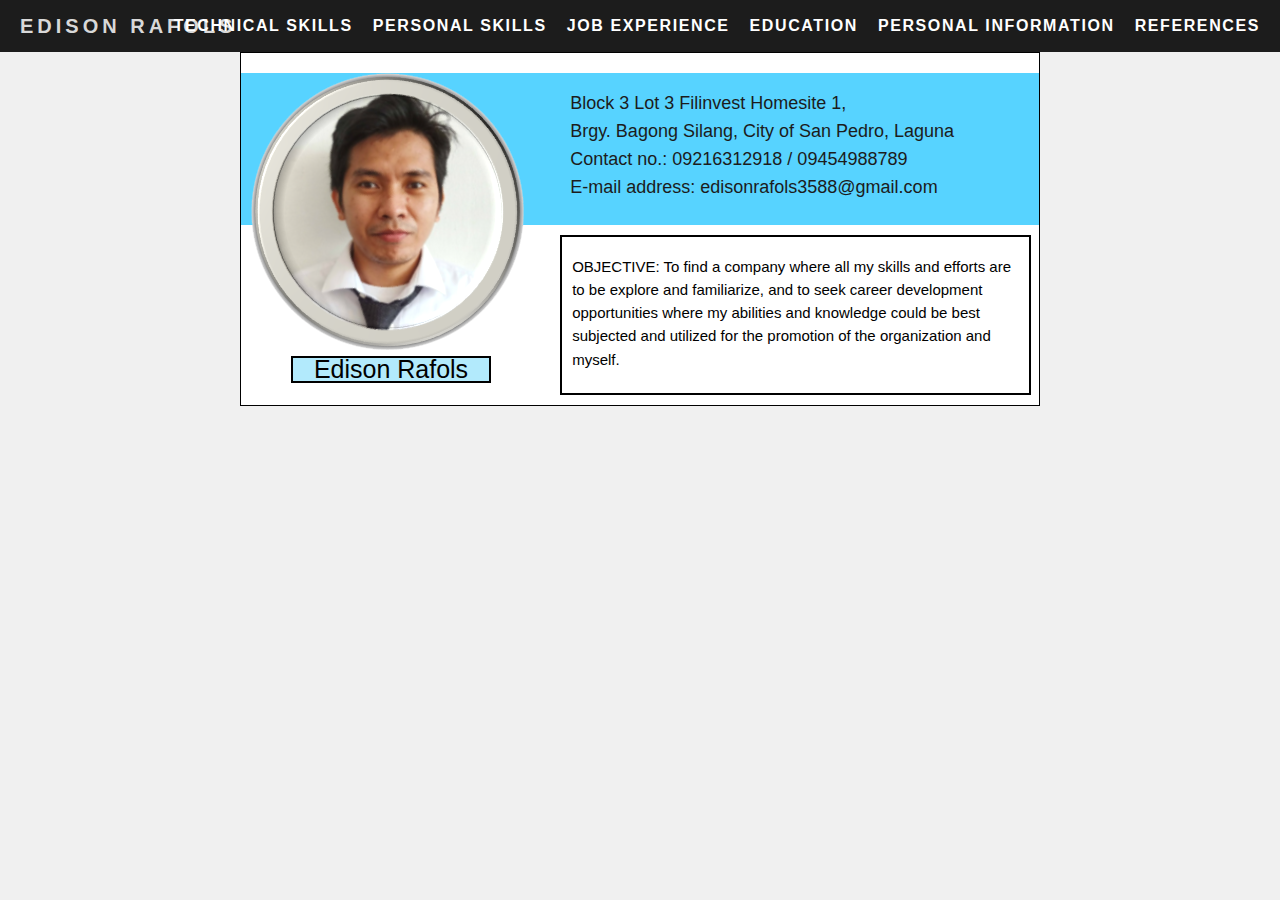
==== index.html @ e4ecb2e9 "top portion of CV" ====
<!DOCTYPE HTML>
<head>
	<meta http-equiv="content-type" content="text/html" />
	<meta name="author" content="lolkittens" />

	<title>Applicant Information System</title>
    
    <!--=== Mobile specific meta =====================================================-->
    <meta name="viewport" content="width=device-width, initial-scale=1, maximum-scale=1">
    <!--=== Mobile specific meta =====================================================-->
    
    <!--=== CSS =================================-->
    <link rel="stylesheet" href="css/index_css.css">
    <!--=== CSS =================================-->
    
    <style>
        
    </style>
</head>

<body id="home">

    <header>
        <h1 class="logo"><a href="">Edison Rafols</a></h1>
        <a class="to_nav" href="#primary_nav">Menu</a>
    </header>
    
    <div id="home"class="wrapper" style="max-width:800px;">
        <!--<img src="images/rafols.png" alt="" style="width:40%; height: 40%; padding-left: 10px; padding-top: 10px;">-->
        <div class="row">
            <div class="column1">
                <img src="images/rafols.png" alt="" style="margin-top: -10px;">
                <p class="name">Edison Rafols</p>
            </div>
            
            <div class="column2">
                <p>Block 3 Lot 3 Filinvest Homesite 1,</p>
                <p>Brgy. Bagong Silang, City of San Pedro, Laguna</p>
                <p>Contact no.: 09216312918 / 09454988789</p>
                <p>E-mail address: edisonrafols3588@gmail.com</p>
            </div>
            
            <div class="column3">
                <p>OBJECTIVE: To find a company where all my skills and efforts are</p>
                <p>to be explore and familiarize, and to seek career development</p>
                <p>opportunities where my abilities and knowledge could be best</p>
                <p>subjected and utilized for the promotion of the organization and</p>
                <p>myself.</p>
            </div>
        </div>
    </div>
    
    <nav id="primary_nav">
        <ul>
            <li class="top"><a href="#home">Home</a></li>
            <li><a href="">Technical Skills</a></li>
            <li><a href="">Personal Skills</a></li>
            <li><a href="">Job Experience</a></li>
            <li><a href="">Education</a></li>
            <li><a href="">Personal Information</a></li>
            <li><a href="">References</a></li>
        </ul>
    </nav>

</body>
</html>
---- css/index_css.css ----
html, body, div, span, applet, object, iframe,
h1, h2, h3, h4, h5, h6, p, blockquote, pre,
a, abbr, acronym, address, big, cite, code,
del, dfn, em, img, ins, kbd, q, s, samp,
small, strike, strong, sub, sup, tt, var,
b, u, i, center,
dl, dt, dd, ol, ul, li,
fieldset, form, label, legend,
table, caption, tbody, tfoot, thead, tr, th, td,
article, aside, canvas, details, figcaption, figure, 
footer, header, hgroup, menu, nav, section, summary,
time, mark, audio, video {
    margin: 0;
    padding: 0;
    border: 0;
    outline: 0;
    font-size: 100%;
    font: inherit;
    vertical-align: baseline;
}
/* HTML5 display-role reset for older browsers */
article, aside, details, figcaption, figure, 
footer, header, hgroup, menu, nav, section {
    display: block;
}
body {
    line-height: 1;
    background-color: rgb(240, 240, 240);
}
ol, ul {
    list-style: none;
}
blockquote, q {
    quotes: none;
}
blockquote:before, blockquote:after,
q:before, q:after {
    content: ��;
    content: none;
}
 
/* remember to highlight inserts somehow! */
ins {
    text-decoration: none;
}
del {
    text-decoration: line-through;
}
 
table {
    border-collapse: collapse;
    border-spacing: 0;
}

/*begin styles*/
 
body {
    font: 16px/1.4em �PT Sans�, sans-serif;;
    color: #1c1c1c;
}
 
p,
ul {
    margin: 0 0 1.5em;
}
 
ul {
    list-style: disc;
    padding: 0 0 0 20px;
}
 
a {
    color: #1D745A;
}
 
h1 {
 
}
 
h2 {
    font-family: �PT Serif�, serif;
    font-size: 32px;
    line-height: 1.4em;
    margin: 0 0 .4em;
    font-weight: bold;
}
 
/*layout*/
 
.wrapper {
    border: 1px solid black;
    background-color: white;
}
 
article {
    border-bottom: 1px solid #d8d8d8;
    padding: 10px 20px 0 20px;
    margin: 10px 0;
    text-align: justify;
}
 
/*header*/
 
header {
    background: #1c1c1c;
    padding: 15px 20px;
}
 
        /*shorter clearfix http://nicolasgallagher.com/micro-clearfix-hack/*/
        header:before,
        header:after {
            content:"";
            display:table;
        }
         
        header:after {
            clear:both;
        }
         
        /* For IE 6/7 (trigger hasLayout) */
        header {
            zoom:1;
        }
 
h1.logo a {
    color: #d8d8d8;
    text-decoration: none;
    font-weight: bold;
    text-transform: uppercase;
    font-size: 20px;
    line-height: 22px;
    float: left;
    letter-spacing: 0.2em;
}
 
a.to_nav {
    float: right;
    color: #fff;
    background: #4e4e4e;
    text-decoration: none;
    padding: 0 10px;
    font-size: 12px;
    font-weight: bold;
    line-height: 22px;
    height: 22px;
    text-transform: uppercase;
    letter-spacing: 0.1em;
    -webkit-border-radius: 2px;
    -moz-border-radius: 2px;
    border-radius: 2px;
}
 
a.to_nav:hover,
a.to_nav:focus {
    color: #1c1c1c;
    background: #ccc;
}

/*navigation*/ 
 
#primary_nav ul {
    list-style: none;
    background: #1c1c1c;
    padding: 5px 0;
}
 
#primary_nav li a {
    display: block;
    padding: 0 20px;
    color: #fff;
    text-decoration: none;
    font-weight: bold;
    text-transform: uppercase;
    letter-spacing: 0.1em;
    letter-spacing: 0.1em;
    line-height: 2em;
    height: 2em;
    border-bottom: 1px solid #383838;
}
 
#primary_nav li:last-child a {
    border-bottom: none;
}
 
#primary_nav li a:hover,
#primary_nav li a:focus {
    color: #1c1c1c;
    background: #ccc;
}

/*media queries*/
 
@media only screen and (min-width: 768px) {
 
    a.to_nav {
        display: none;
    }
     
    .wrapper {
        position: relative;
        width: 100%; /*100% if needed - 768px before*/
        margin: auto;
    }
     
    #primary_nav {
        position: absolute;
        top: 5px;
        right: 10px;
        background: none;
    }
     
    #primary_nav li {
        display: inline;
    }
     
    #primary_nav li a {
        float: left;
        border: none;
        padding: 0 10px;
        -webkit-border-radius: 2px;
        -moz-border-radius: 2px;
        border-radius: 2px;
    }
    
    #primary_nav li.top {
        display: none;
    }
}

/*top*/
* {
  box-sizing: border-box;
}

.column1 {
  float: left;
  width: 40%;
  margin-top: 20px;
  height: 152px;
  background-color:rgb(87, 211, 255);
}

.column2 {
  float: left;
  width: 60%;
  padding: 10px;
  line-height: 5%;
  font-size: large;
  margin-top: 20px;
  padding-top: 30px;
  background-color:rgb(87, 211, 255);
  
}

.column3 {
  float: left;
  width: 59%;
  padding: 10px;
  line-height: 5%;
  font-size: 15px;
  margin-top: 10px;
  margin-bottom: 10px;
  padding-top: 30px;
  color: black;
  border: 2px solid black;
}

.name{
    color: black;
    border: 2px solid black;
    text-align: center;
    font-size: 25px;
    width: 200px;
    margin-left: 50px;
    margin-top: -10px;
    background-color: rgb(178, 234, 252);
}

/* Clear floats after the columns */
.row:after {
  content: "";
  display: table;
  clear: both;
}
/* card */
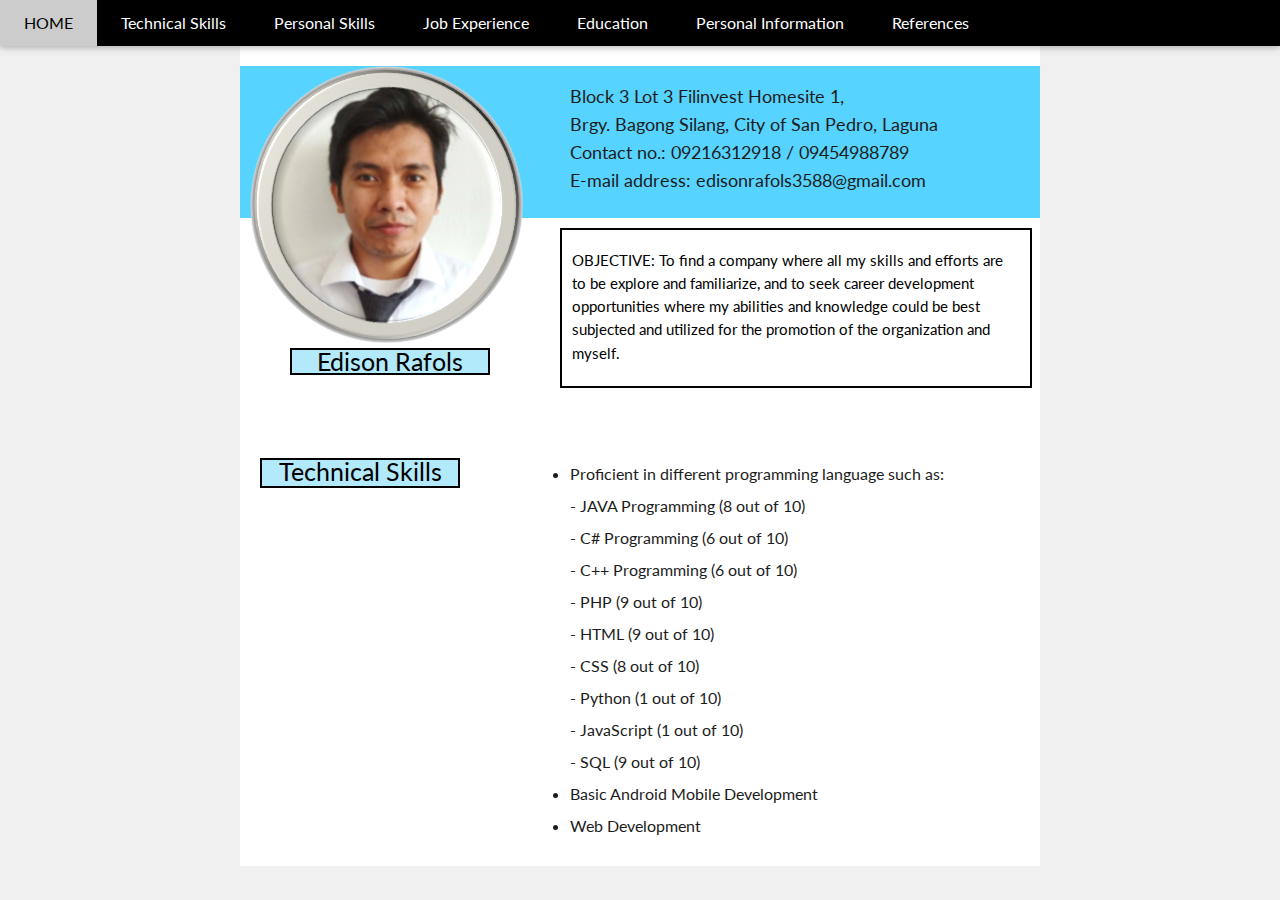
==== commit 16441793: "2nd section" ====
--- a/index.html
+++ b/index.html
@@ -1,66 +1,119 @@
-<!DOCTYPE HTML>
-<head>
-	<meta http-equiv="content-type" content="text/html" />
-	<meta name="author" content="lolkittens" />
-
-	<title>Applicant Information System</title>
+<!DOCTYPE html>
+<html lang="en">
+<title>Applicant Information System</title>
+<meta charset="UTF-8">
+<meta name="viewport" content="width=device-width, initial-scale=1">
+    <link rel="stylesheet" href="https://www.w3schools.com/w3css/4/w3.css">
+    <link rel="stylesheet" href="https://fonts.googleapis.com/css?family=Lato">
+    <link rel="stylesheet" href="https://cdnjs.cloudflare.com/ajax/libs/font-awesome/4.7.0/css/font-awesome.min.css">
     
-    <!--=== Mobile specific meta =====================================================-->
-    <meta name="viewport" content="width=device-width, initial-scale=1, maximum-scale=1">
-    <!--=== Mobile specific meta =====================================================-->
-    
-    <!--=== CSS =================================-->
     <link rel="stylesheet" href="css/index_css.css">
-    <!--=== CSS =================================-->
     
     <style>
-        
+        body {
+            font-family: "Lato", sans-serif;
+        }
     </style>
-</head>
+<body>
 
-<body id="home">
+    <!--=== Navbar =======================================================================================================-->
+    <div class="w3-top">
+        <div class="w3-bar w3-black w3-card">
+            <a class="w3-bar-item w3-button w3-padding-large w3-hide-medium w3-hide-large w3-right" 
+                    href="javascript:void(0)" onclick="myFunction()" title="Toggle Navigation Menu">
+                <i class="fa fa-bars"></i>
+            </a>
+            <a href="#home" class="w3-bar-item w3-button w3-padding-large">HOME</a>
+            <a href="#tSkills" class="w3-bar-item w3-button w3-padding-large w3-hide-small">Technical Skills</a>
+            <a href="#pSkills" class="w3-bar-item w3-button w3-padding-large w3-hide-small">Personal Skills</a>
+            <a href="#jExperience" class="w3-bar-item w3-button w3-padding-large w3-hide-small">Job Experience</a>
+            <a href="#Education" class="w3-bar-item w3-button w3-padding-large w3-hide-small">Education</a>
+            <a href="#pInformation" class="w3-bar-item w3-button w3-padding-large w3-hide-small">Personal Information</a>
+            <a href="#references" class="w3-bar-item w3-button w3-padding-large w3-hide-small">References</a>
+        </div>
+    </div>
+    <!--=== Navbar ========================================================================================================-->
 
-    <header>
-        <h1 class="logo"><a href="">Edison Rafols</a></h1>
-        <a class="to_nav" href="#primary_nav">Menu</a>
-    </header>
-    
-    <div id="home"class="wrapper" style="max-width:800px;">
-        <!--<img src="images/rafols.png" alt="" style="width:40%; height: 40%; padding-left: 10px; padding-top: 10px;">-->
-        <div class="row">
-            <div class="column1">
-                <img src="images/rafols.png" alt="" style="margin-top: -10px;">
-                <p class="name">Edison Rafols</p>
-            </div>
+    <!--=== Navbar ========================================================================================================-->
+    <div id="navDemo" class="w3-bar-block w3-black w3-hide w3-hide-large w3-hide-medium w3-top" style="margin-top:46px">
+        <a href="#tSkills" class="w3-bar-item w3-button w3-padding-large" onclick="myFunction()">Technical Skills</a>
+        <a href="#pSkills" class="w3-bar-item w3-button w3-padding-large" onclick="myFunction()">Personal Skills</a>
+        <a href="#jExperience" class="w3-bar-item w3-button w3-padding-large" onclick="myFunction()">Job Experience</a>
+        <a href="#Education" class="w3-bar-item w3-button w3-padding-large" onclick="myFunction()">Education</a>
+        <a href="#pInformation" class="w3-bar-item w3-button w3-padding-large" onclick="myFunction()">Personal Information</a>
+        <a href="#references" class="w3-bar-item w3-button w3-padding-large" onclick="myFunction()">References</a>
+    </div>
+    <!--=== Navbar ========================================================================================================-->
+
+    <!--=== Page content ==================================================================================================-->
+    <div class="w3-content" style="max-width:2000px;margin-top:46px">
+
+        <!--=== Top portion of CV =========================================================================================-->
+        <div id="home" class="wrapper" style="max-width:800px;">
+            <div class="row">
+                <div class="column1">
+                    <img src="images/rafols.png" alt="" style="margin-top: -10px;">
+                    <p class="name">Edison Rafols</p>
+                </div>
             
-            <div class="column2">
-                <p>Block 3 Lot 3 Filinvest Homesite 1,</p>
-                <p>Brgy. Bagong Silang, City of San Pedro, Laguna</p>
-                <p>Contact no.: 09216312918 / 09454988789</p>
-                <p>E-mail address: edisonrafols3588@gmail.com</p>
-            </div>
+                <div class="column2">
+                    <p>Block 3 Lot 3 Filinvest Homesite 1,</p>
+                    <p>Brgy. Bagong Silang, City of San Pedro, Laguna</p>
+                    <p>Contact no.: 09216312918 / 09454988789</p>
+                    <p>E-mail address: edisonrafols3588@gmail.com</p>
+                </div>
             
-            <div class="column3">
-                <p>OBJECTIVE: To find a company where all my skills and efforts are</p>
-                <p>to be explore and familiarize, and to seek career development</p>
-                <p>opportunities where my abilities and knowledge could be best</p>
-                <p>subjected and utilized for the promotion of the organization and</p>
-                <p>myself.</p>
+                <div class="column3">
+                    <p>OBJECTIVE: To find a company where all my skills and efforts are</p>
+                    <p>to be explore and familiarize, and to seek career development</p>
+                    <p>opportunities where my abilities and knowledge could be best</p>
+                    <p>subjected and utilized for the promotion of the organization and</p>
+                    <p>myself.</p>
+                </div>
             </div>
         </div>
+        <!--=== Top portion of CV =========================================================================================-->
+        
+        <!--=== Technical Skills of CV ====================================================================================-->
+        <div id="tSkills" class="wrapper" style="max-width:800px;">
+            <div class="row">           
+                <div class="column4">
+                    <p class="title">Technical Skills</p>
+                </div>
+            
+                <div class="column5">
+                    <ul>
+                        <li>Proficient in different programming language such as:</li>
+                            <dd>- JAVA Programming (8 out of 10)</dd>
+                            <dd>- C# Programming (6 out of 10)</dd>
+                            <dd>- C++ Programming (6 out of 10)</dd>
+                            <dd>- PHP (9 out of 10)</dd>
+                            <dd>- HTML (9 out of 10)</dd>
+                            <dd>- CSS (8 out of 10)</dd>
+                            <dd>- Python (1 out of 10)</dd>
+                            <dd>- JavaScript (1 out of 10)</dd>
+                            <dd>- SQL (9 out of 10)</dd>
+                        <li>Basic Android Mobile Development </li>
+                        <li>Web Development</li>
+                    </ul>
+                </div>
+            </div>
+        </div>
+        <!--=== Technical Skills of CV ====================================================================================-->
     </div>
-    
-    <nav id="primary_nav">
-        <ul>
-            <li class="top"><a href="#home">Home</a></li>
-            <li><a href="">Technical Skills</a></li>
-            <li><a href="">Personal Skills</a></li>
-            <li><a href="">Job Experience</a></li>
-            <li><a href="">Education</a></li>
-            <li><a href="">Personal Information</a></li>
-            <li><a href="">References</a></li>
-        </ul>
-    </nav>
+    <!--=== Page content ==================================================================================================-->
+
+<script>
+    //Used to toggle the menu on small screens when clicking on the menu button
+    function myFunction() {
+        var x = document.getElementById("navDemo");
+            if (x.className.indexOf("w3-show") == -1) {
+                x.className += " w3-show";
+            }else{ 
+                x.className = x.className.replace(" w3-show", "");
+            }
+    }
+</script>
 
 </body>
-</html>+</html>
--- a/css/index_css.css
+++ b/css/index_css.css
@@ -88,8 +88,8 @@
 /*layout*/
  
 .wrapper {
-    border: 1px solid black;
     background-color: white;
+    z-index: -1
 }
  
 article {
@@ -265,6 +265,34 @@
   border: 2px solid black;
 }
 
+.column4 {
+  float: left;
+  width: 30%;
+  padding: 10px;
+  font-size: 15px;
+  margin-top: 40px;
+  padding-top: 20px;
+  color: black;
+}
+
+.column5 {
+  float: left;
+  margin-top: 60px;
+  margin-left: 70px;
+  line-height: 200%;
+}
+
+.title{
+    color: black;
+    border: 2px solid black;
+    text-align: center;
+    font-size: 25px;
+    width: 200px;
+    height: 30px;
+    margin-left: 10px;
+    background-color: rgb(178, 234, 252);
+}
+
 .name{
     color: black;
     border: 2px solid black;
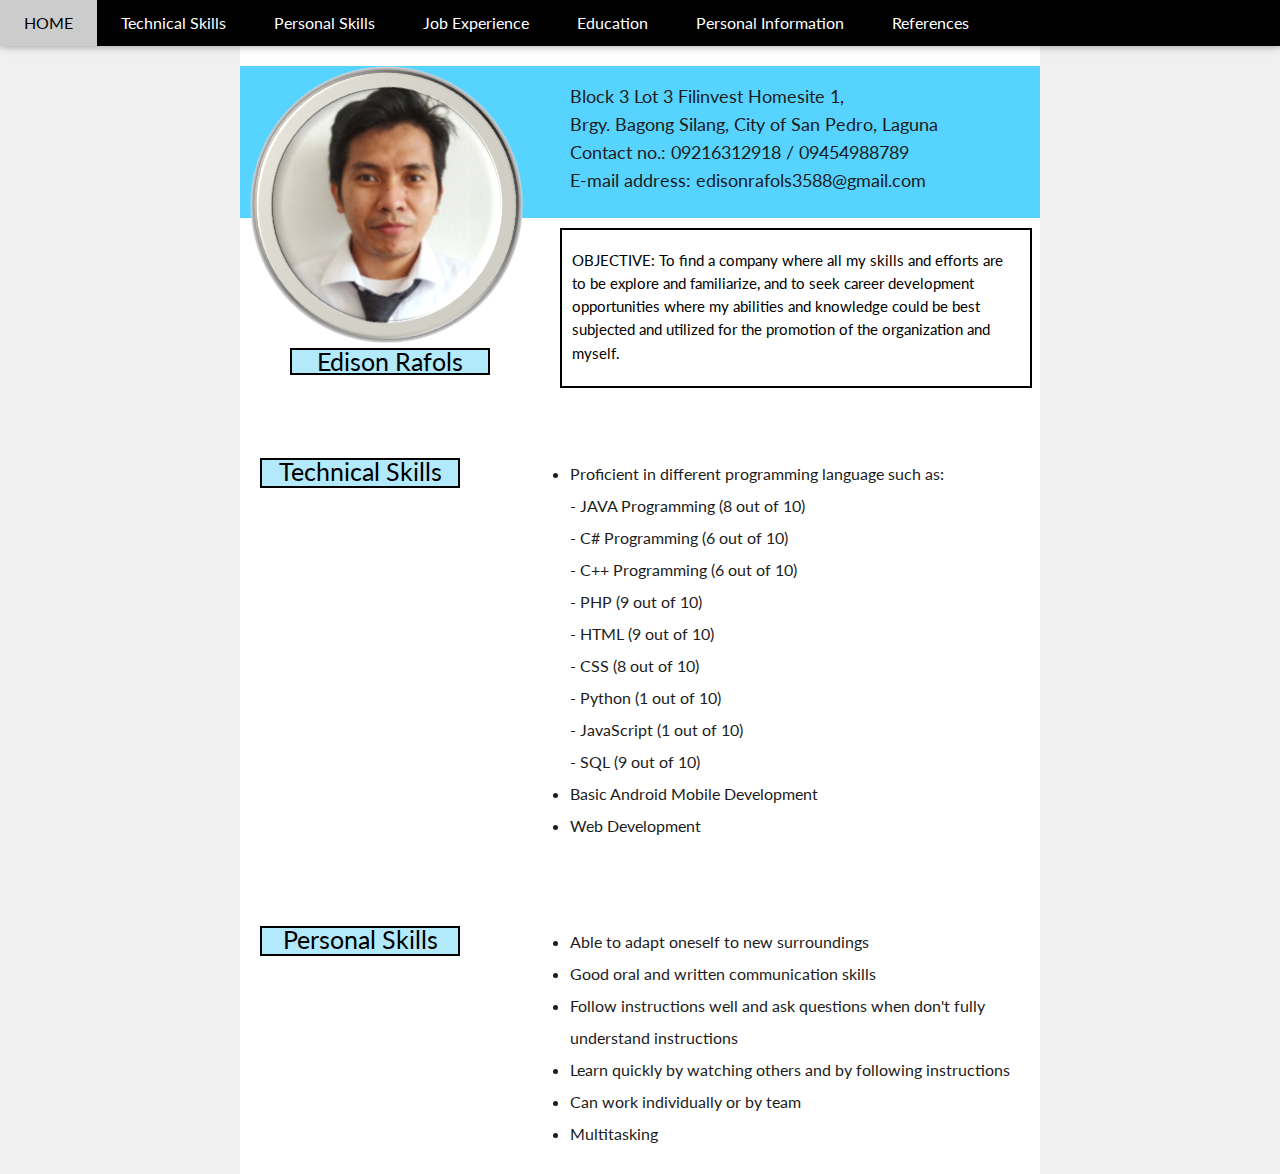
==== commit c6183cca: "3rd section" ====
--- a/index.html
+++ b/index.html
@@ -100,6 +100,28 @@
             </div>
         </div>
         <!--=== Technical Skills of CV ====================================================================================-->
+        
+        <!--=== Personal Skills of CV =====================================================================================-->
+        <div id="pSkills" class="wrapper" style="max-width:800px;">
+            <div class="row">           
+                <div class="column4">
+                    <p class="title">Personal Skills</p>
+                </div>
+            
+                <div class="column5">
+                    <ul>
+                        <li>Able to adapt oneself to new surroundings</li>
+                        <li>Good oral and written communication skills</li>
+                        <li>Follow instructions well and ask questions when don't fully</li>
+                            <dd>understand instructions</dd>
+                        <li>Learn quickly by watching others and by following instructions</li>
+                        <li>Can work individually or by team</li>
+                        <li>Multitasking</li>
+                    </ul>
+                </div>
+            </div>
+        </div>
+        <!--=== Personal Skills of CV =====================================================================================-->
     </div>
     <!--=== Page content ==================================================================================================-->
 
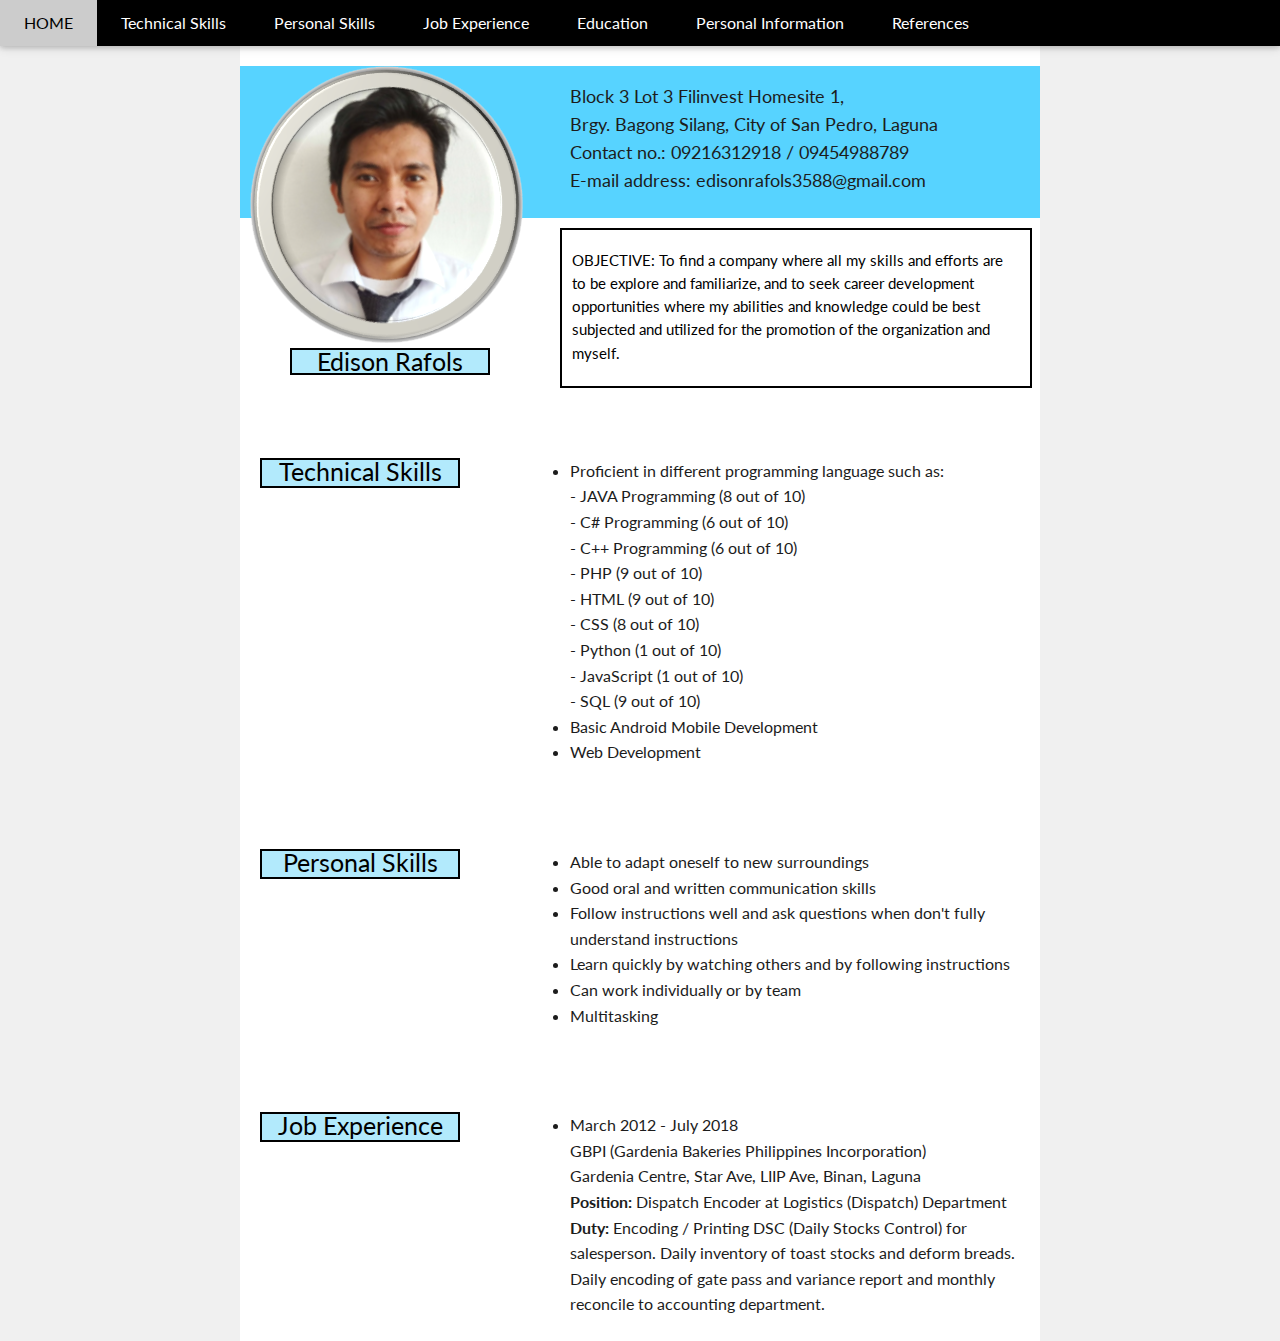
==== commit 3894f6d6: "4th section" ====
--- a/index.html
+++ b/index.html
@@ -122,6 +122,29 @@
             </div>
         </div>
         <!--=== Personal Skills of CV =====================================================================================-->
+        
+        <!--=== Job Experience of CV ======================================================================================-->
+        <div id="jExperience" class="wrapper" style="max-width:800px;">
+            <div class="row">           
+                <div class="column4">
+                    <p class="title">Job Experience</p>
+                </div>
+            
+                <div class="column5">
+                    <ul>
+                        <li>March 2012 - July 2018</li>
+                            <dd>GBPI (Gardenia Bakeries Philippines Incorporation)</dd>
+                            <dd>Gardenia Centre, Star Ave, LIIP Ave, Binan, Laguna</dd>
+                            <dd><b style="font-weight: bold;">Position:</b> Dispatch Encoder at Logistics (Dispatch) Department</dd>
+                            <dd><b style="font-weight: bold;">Duty:</b> Encoding / Printing DSC (Daily Stocks Control) for</dd>
+                            <dd>salesperson. Daily inventory of toast stocks and deform breads.</dd>
+                            <dd>Daily encoding of gate pass and variance report and monthly</dd>
+                            <dd>reconcile to accounting department.</dd>
+                    </ul>
+                </div>
+            </div>
+        </div>
+        <!--=== Job Experience of CV ======================================================================================-->
     </div>
     <!--=== Page content ==================================================================================================-->
 
--- a/css/index_css.css
+++ b/css/index_css.css
@@ -279,7 +279,7 @@
   float: left;
   margin-top: 60px;
   margin-left: 70px;
-  line-height: 200%;
+  line-height: 160%;
 }
 
 .title{
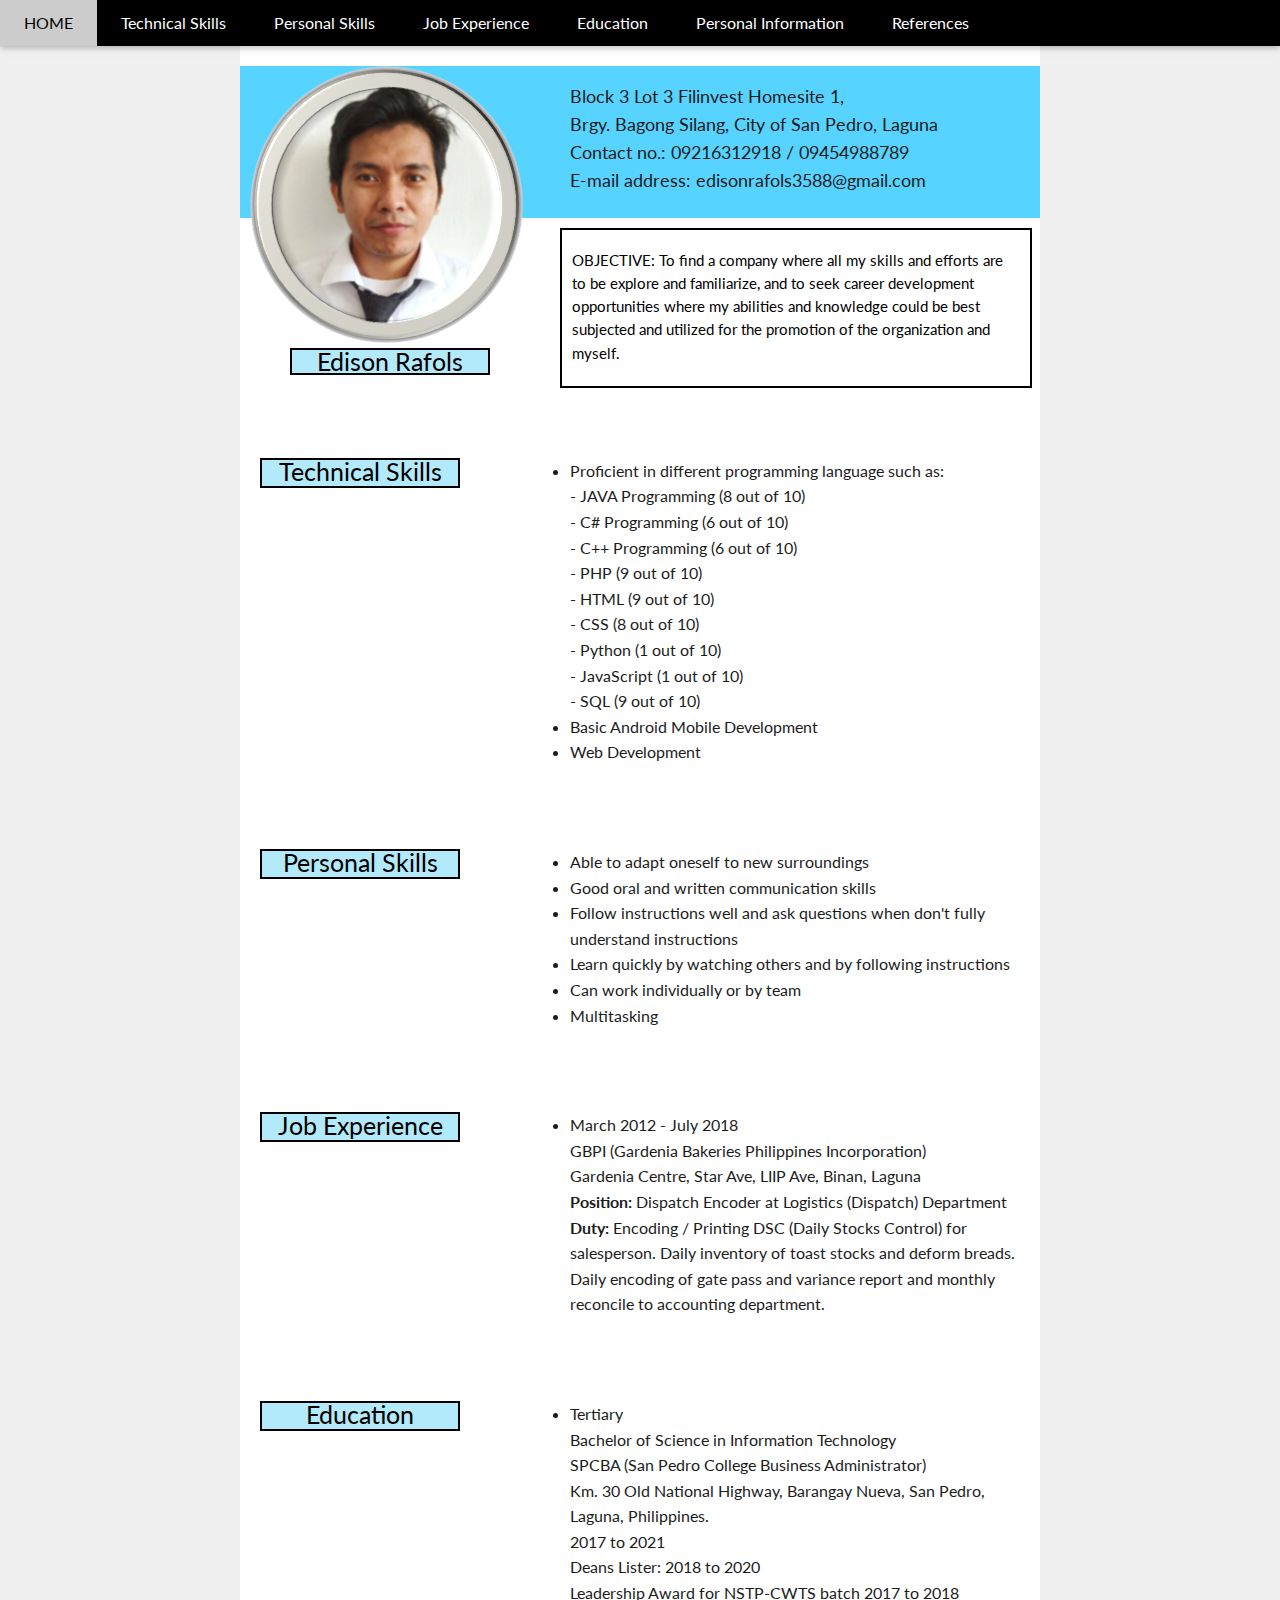
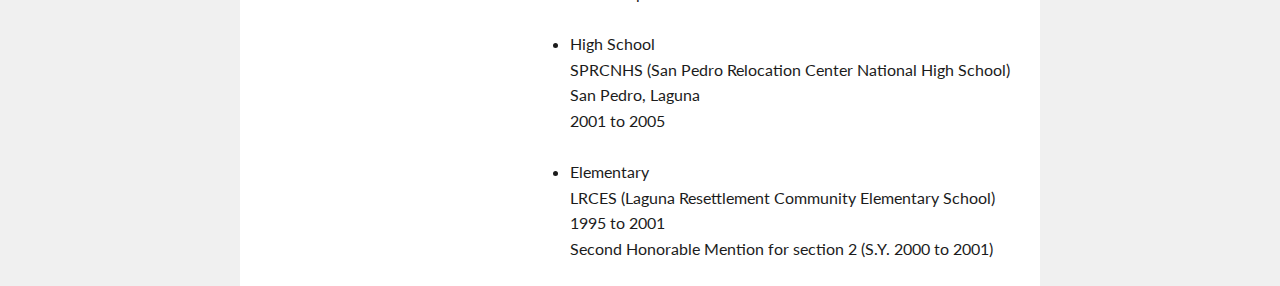
==== commit 818ddfe1: "5th section" ====
--- a/index.html
+++ b/index.html
@@ -145,6 +145,41 @@
             </div>
         </div>
         <!--=== Job Experience of CV ======================================================================================-->
+        
+        <!--=== Education of CV ===========================================================================================-->
+        <div id="Education" class="wrapper" style="max-width:800px;">
+            <div class="row">           
+                <div class="column4">
+                    <p class="title">Education</p>
+                </div>
+            
+                <div class="column5">
+                    <ul>
+                        <li>Tertiary</li>
+                            <dd>Bachelor of Science in Information Technology</dd>
+                            <dd>SPCBA (San Pedro College Business Administrator)</dd>
+                            <dd>Km. 30 Old National Highway, Barangay Nueva, San Pedro,</dd>
+                            <dd>Laguna, Philippines.</dd>
+                            <dd>2017 to 2021</dd>
+                            <dd>Deans Lister: 2018 to 2020</dd>
+                            <dd>Leadership Award for NSTP-CWTS batch 2017 to 2018</dd>
+                        <br />
+                            
+                        <li>High School</li>
+                            <dd>SPRCNHS (San Pedro Relocation Center National High School)</dd>
+                            <dd>San Pedro, Laguna</dd>
+                            <dd>2001 to 2005</dd>
+                        <br />
+                        
+                        <li>Elementary</li>
+                            <dd>LRCES (Laguna Resettlement Community Elementary School)</dd>
+                            <dd>1995 to 2001</dd>
+                            <dd>Second Honorable Mention for section 2 (S.Y. 2000 to 2001)</dd>
+                    </ul>
+                </div>
+            </div>
+        </div>
+        <!--=== Education of CV ===========================================================================================-->
     </div>
     <!--=== Page content ==================================================================================================-->
 
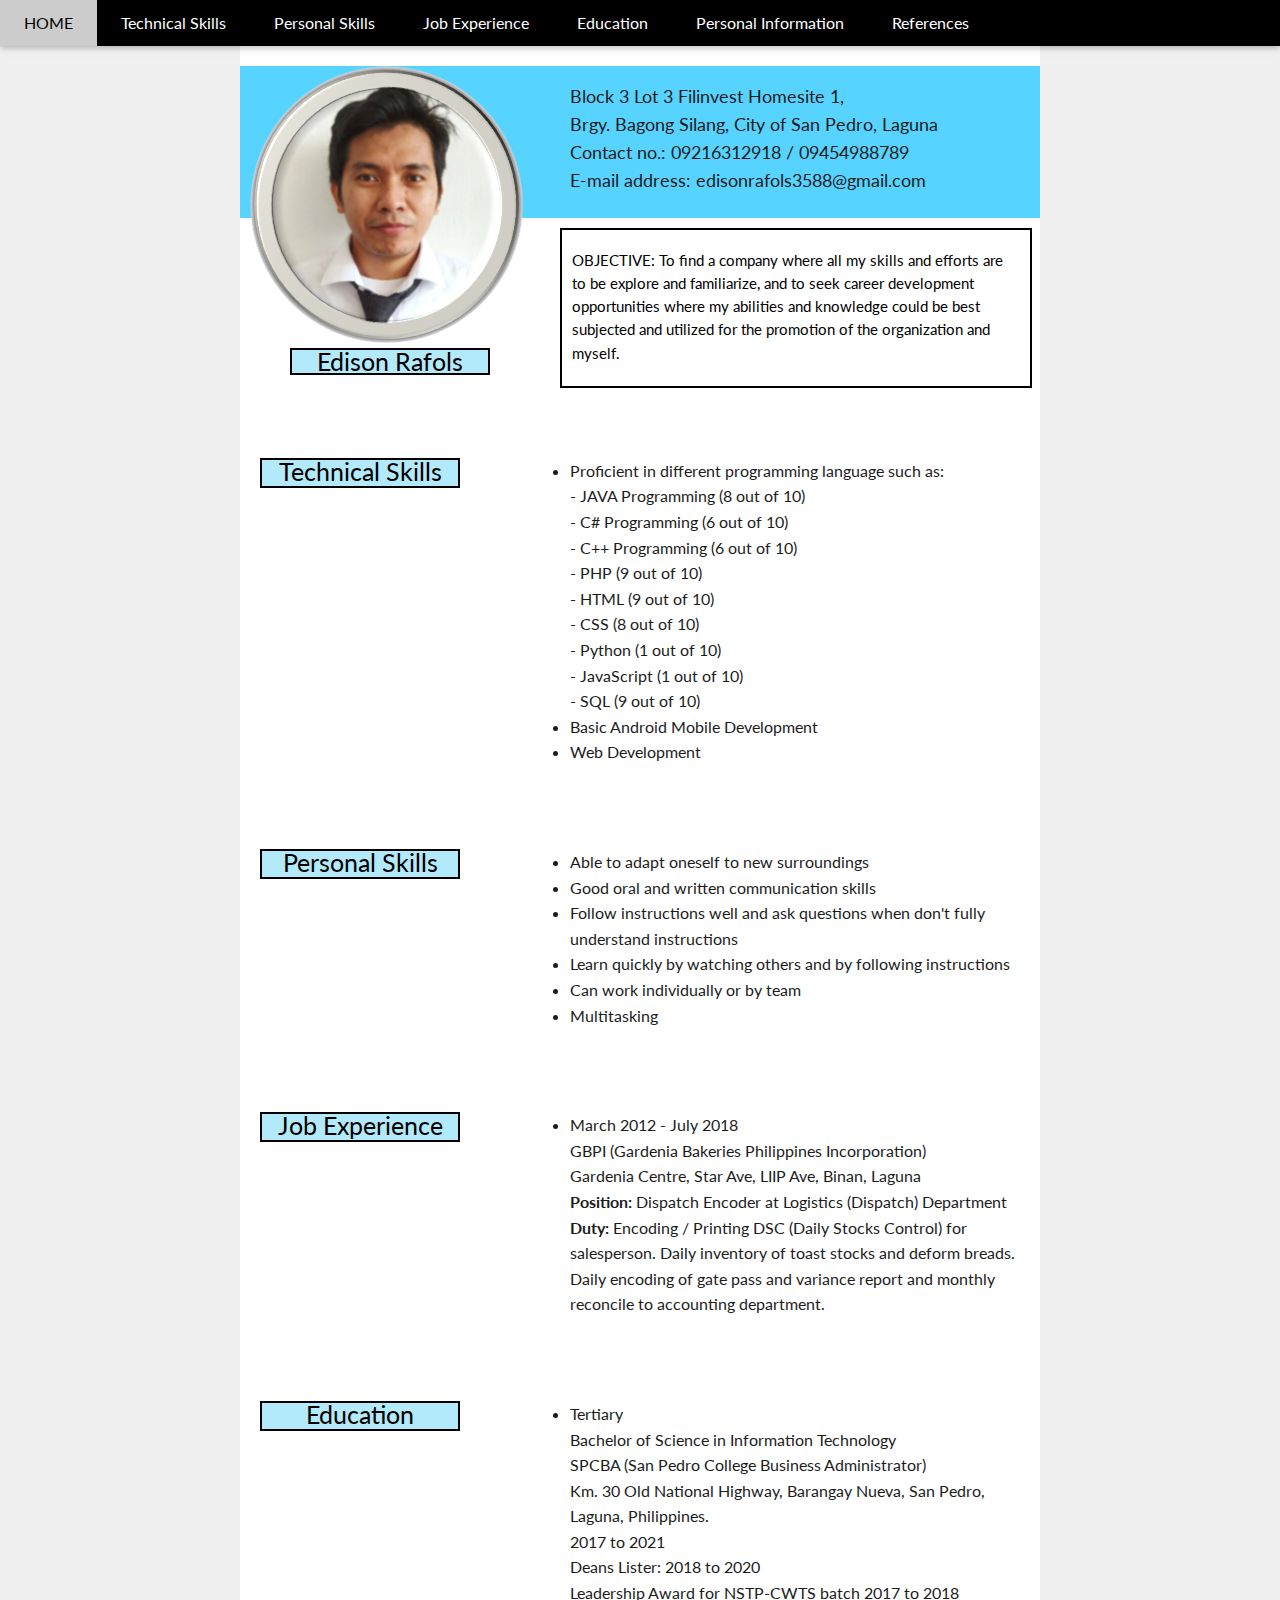
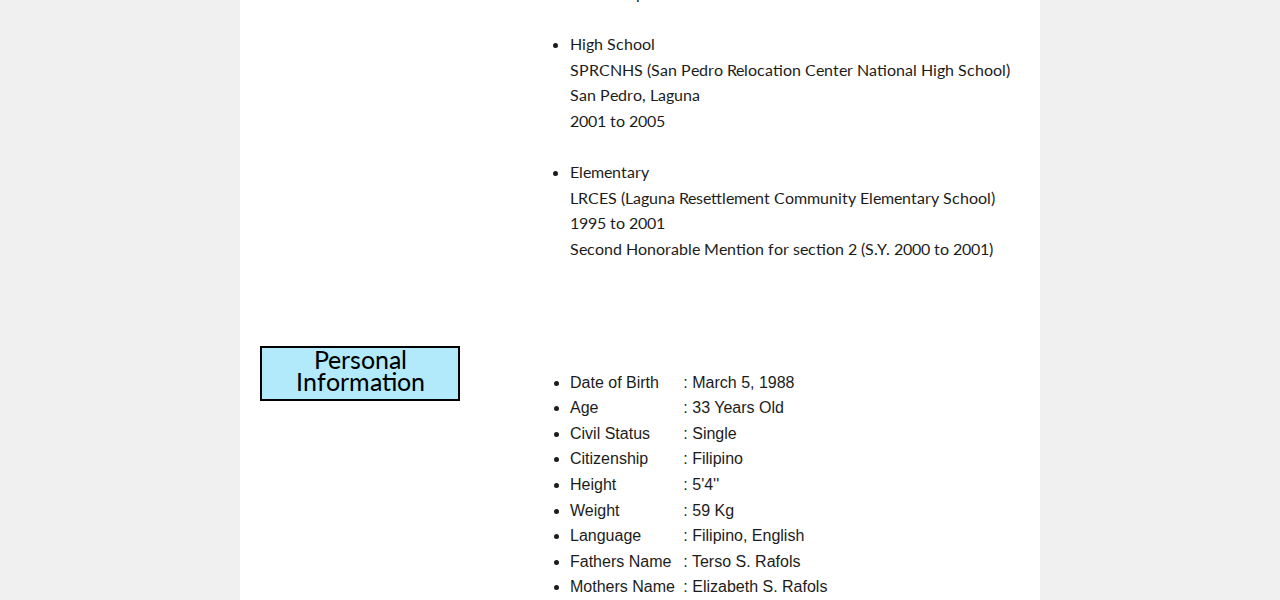
==== commit a3af27c7: "6th section" ====
--- a/index.html
+++ b/index.html
@@ -180,6 +180,67 @@
             </div>
         </div>
         <!--=== Education of CV ===========================================================================================-->
+        
+        <!--=== Personal Information of CV =================================================================================-->
+        <div id="pInformation" class="wrapper" style="max-width:800px;">
+            <div class="row">           
+                <div class="column4">
+                    <p class="title_pInfo">Personal Information</p>
+                </div>
+            
+                <div class="column5">                    
+                    <table>
+                        <ul>
+                            <tr>
+                                <th><li>Date of Birth</li></th>
+                                <th>: March 5, 1988</th>
+                            </tr>
+                        
+                            <tr>
+                                <th><li>Age</li></th>
+                                <th>: 33 Years Old</th>
+                            </tr>
+                            
+                            <tr>
+                                <th><li>Civil Status</li></th>
+                                <th>: Single</th>
+                            </tr>
+                            
+                            <tr>
+                                <th><li>Citizenship</li></th>
+                                <th>: Filipino</th>
+                            </tr>
+                            
+                            <tr>
+                                <th><li>Height</li></th>
+                                <th>: 5'4''</th>
+                            </tr>
+                            
+                            <tr>
+                                <th><li>Weight</li></th>
+                                <th>: 59 Kg</th>
+                            </tr>
+                            
+                            <tr>
+                                <th><li>Language</li></th>
+                                <th>: Filipino, English</th>
+                            </tr>
+                            
+                            <tr>
+                                <th><li>Fathers Name</li></th>
+                                <th>: Terso S. Rafols</th>
+                            </tr>
+                            
+                            <tr>
+                                <th><li>Mothers Name</li></th>
+                                <th>: Elizabeth S. Rafols</th>
+                            </tr>
+                        </ul>
+                    </table>
+                </div>
+            </div>
+        </div>
+        <!--=== Personal Information of CV =================================================================================-->
     </div>
     <!--=== Page content ==================================================================================================-->
 
--- a/css/index_css.css
+++ b/css/index_css.css
@@ -293,6 +293,17 @@
     background-color: rgb(178, 234, 252);
 }
 
+.title_pInfo{
+    color: black;
+    border: 2px solid black;
+    text-align: center;
+    font-size: 25px;
+    width: 200px;
+    height: 55px;
+    margin-left: 10px;
+    background-color: rgb(178, 234, 252);
+}
+
 .name{
     color: black;
     border: 2px solid black;
@@ -310,4 +321,16 @@
   display: table;
   clear: both;
 }
+
+table {
+  font-family: arial, sans-serif;
+  border-collapse: collapse;
+  width: 100%;
+  margin-left: 20px;
+}
+
+td, th {
+  text-align: left;
+  padding: 0px;
+}
 /* card */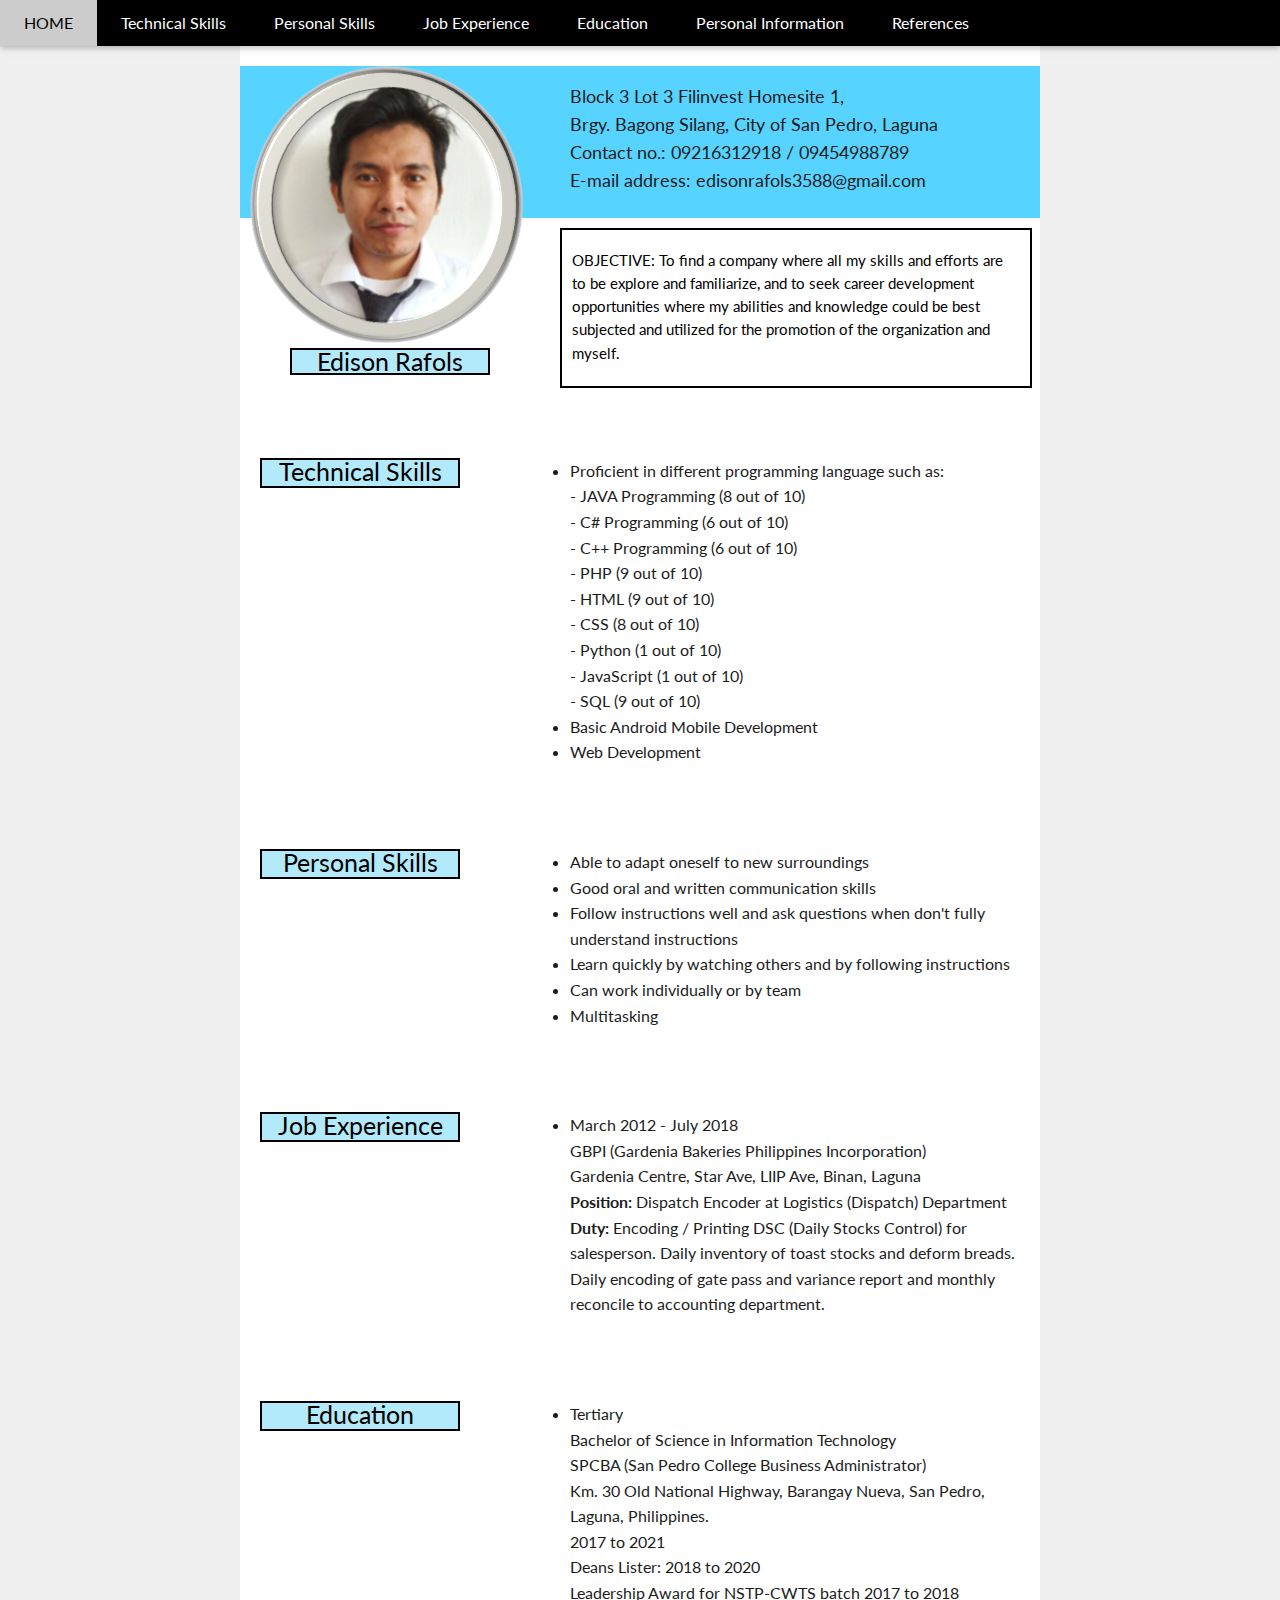
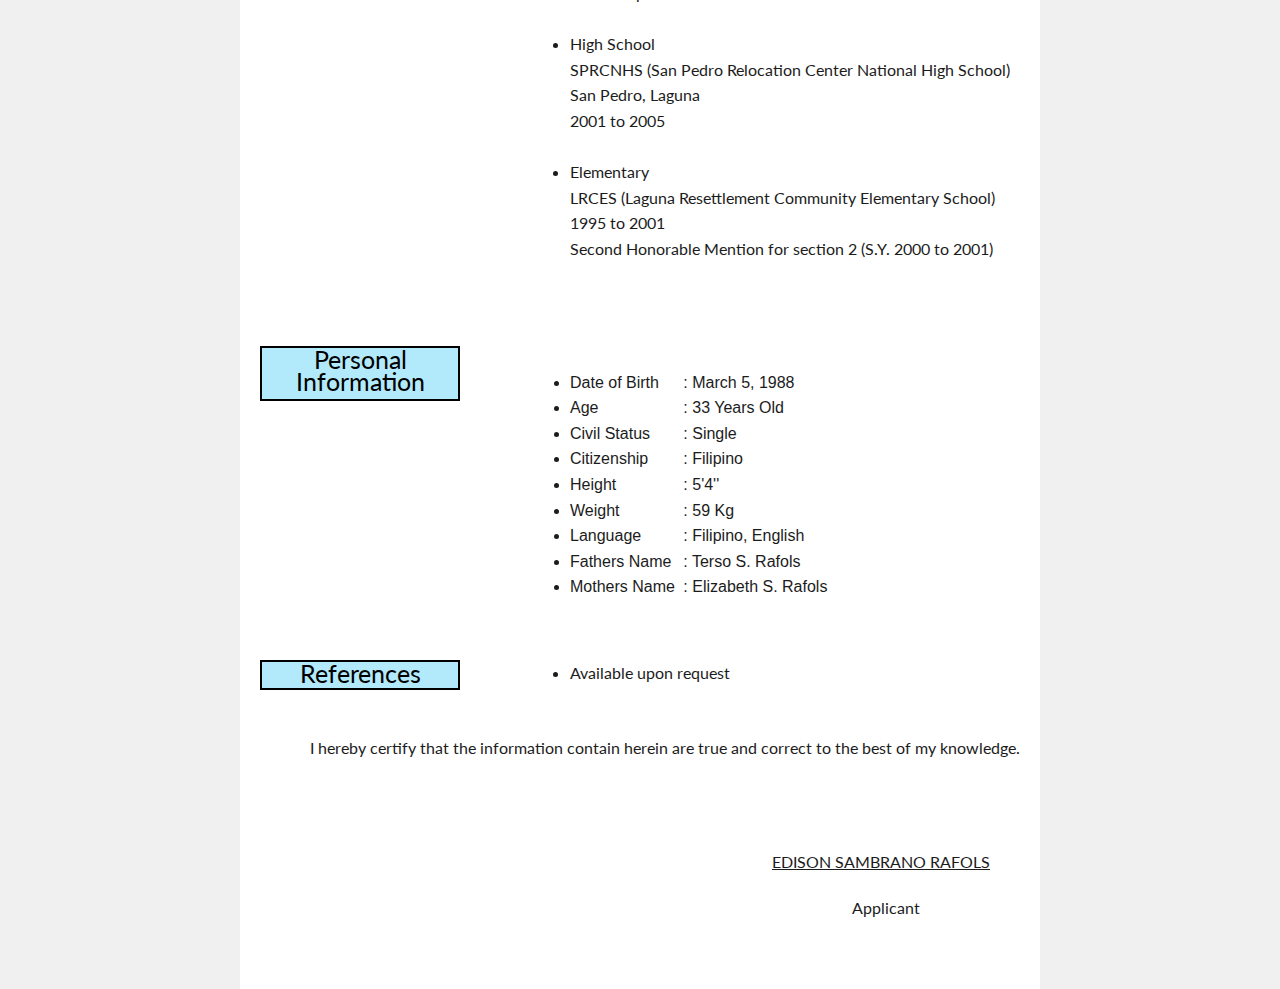
==== commit 5e254b0c: "last section" ====
--- a/index.html
+++ b/index.html
@@ -241,6 +241,32 @@
             </div>
         </div>
         <!--=== Personal Information of CV =================================================================================-->
+        
+        <!--=== References of CV ===========================================================================================-->
+        <div id="references" class="wrapper" style="max-width:800px;">
+            <div class="row">           
+                <div class="column4">
+                    <p class="title">References</p>
+                </div>
+            
+                <div class="column5">
+                    <ul>
+                        <li>Available upon request</li>
+                    </ul>
+                </div>
+            </div>
+        </div>
+        <!--=== References of CV ===========================================================================================-->
+        
+        <!--=== Last section of CV =========================================================================================-->
+        <div id="references" class="wrapper" style="max-width:800px;">
+            <p style="margin-left: 70px;">I hereby certify that the information contain herein are true and correct to the best of my knowledge.</p>
+            <br /><br /><br />
+            <p style="text-align: right; margin-right: 50px; text-decoration: underline;">EDISON SAMBRANO RAFOLS</p>
+            <p style="text-align: right; margin-right: 120px;">Applicant</p>
+            <br /><br />
+        </div>
+        <!--=== Last section of CV =========================================================================================-->
     </div>
     <!--=== Page content ==================================================================================================-->
 
